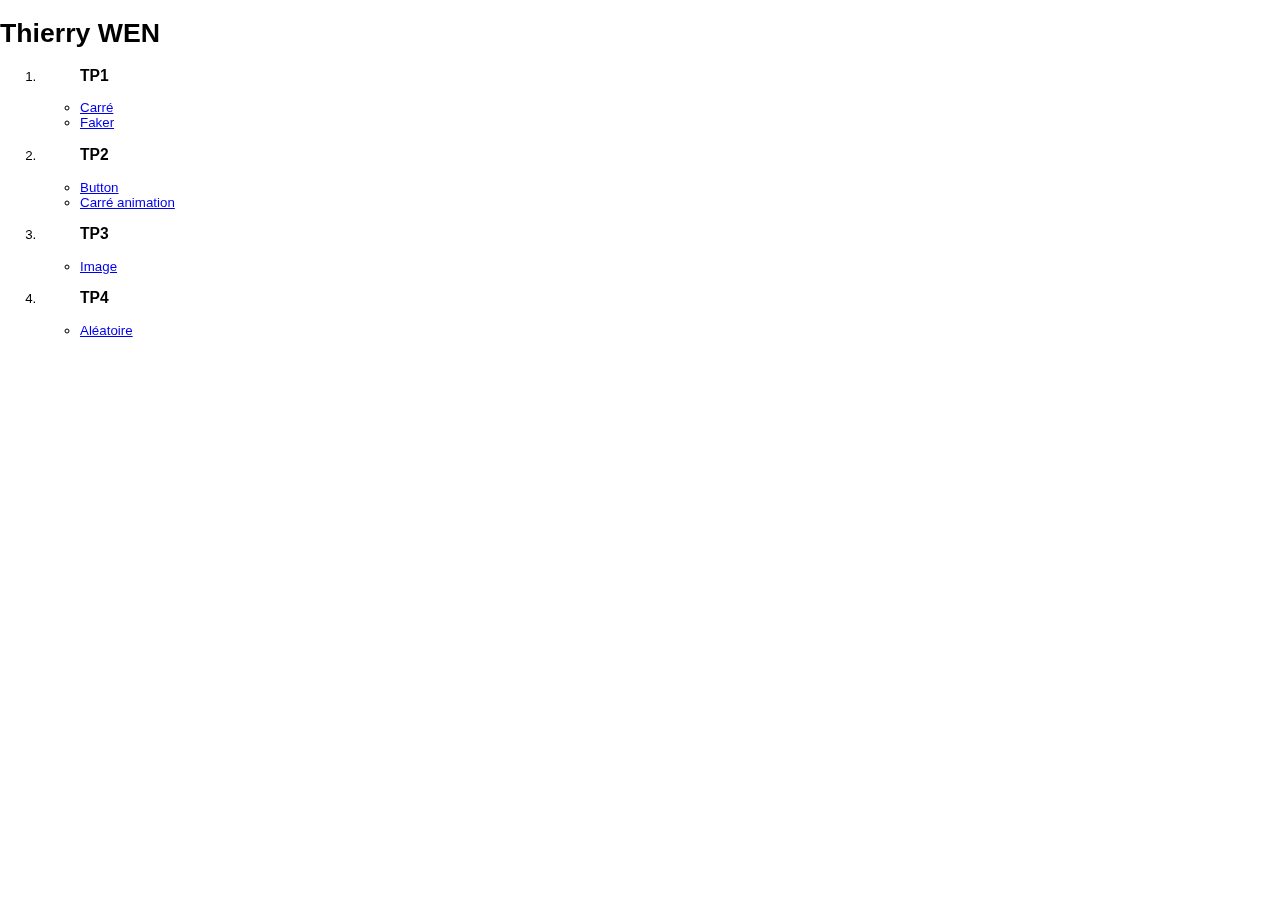
==== L3 Programmation Web/index.html @ b2a6b2f8 "Exo javascript" ====
<!DOCTYPE html>
<html>
	<head>
	
		<title>Thierry WEN</title>
		<meta http-equiv="content-type" content="text/html; charset=UTF-8">
		<meta name="viewport" content="initial-scale=1, user-scalable=no, maximum-scale=1, width=device-width, height=device-height">
      
		<link rel="stylesheet" type="text/css" href="css/style.css"> 
		
		
	</head>
	<body>
		<h1> Thierry WEN </h1>
		<ol>
		  <!--<li>
		    <ol> <a href="projet/index.html" target="blank"> <h2> Projet SpriteSheet </h2> </a> </ol>
		  </li>-->
		    
			<li>
			  <ul> <h3> TP1 </h3>
			    <li> <a href="html/carre.html" target="blank"> Carré </a></li>
			    <li> <a href="html/faker.html" target="blank"> Faker </a></li>
			  </ul>
			</li>
			<li>
			  <ul> <h3> TP2 </h3>
			  	<li> <a href="html/button.html" target="blank"> Button </a></li>
			  	<li> <a href="html/carreAnimation.html" target="blank"> Carré animation </a></li>
			  </ul>
			</li>
			<li>
			  <ul> <h3> TP3 </h3>
			  	<li> <a href="html/image.html" target="blank"> Image </a></li>
			  </ul>
			</li>
			<li>
			  <ul> <h3> TP4 </h3>
			  	<li> <a href="html/aleatoire.html" target="blank"> Aléatoire </a></li>
			  </ul>
			</li>
		</ol>
	</body>
</html>
---- L3 Programmation Web/css/style.css ----
html {
	margin: 0;
	padding: 0;
	overflow: hidden;
	width: 100%;
	height: 100%;
	-webkit-text-size-adjust: 100%;
	-ms-touch-action: none;
	-moz-user-select: none;
	-webkit-user-select: none;
	-webkit-user-drag: none;
	-webkit-tap-highlight-color: transparent;
}

body {
	position: fixed;
	top: 0px;
	left: 0px;
	width: 100%;
	height: 100%;
	margin: 0;
	padding: 0;
	/*overflow: hidden;*/
	font-family: helvetica;
	font-size: 10pt;
}
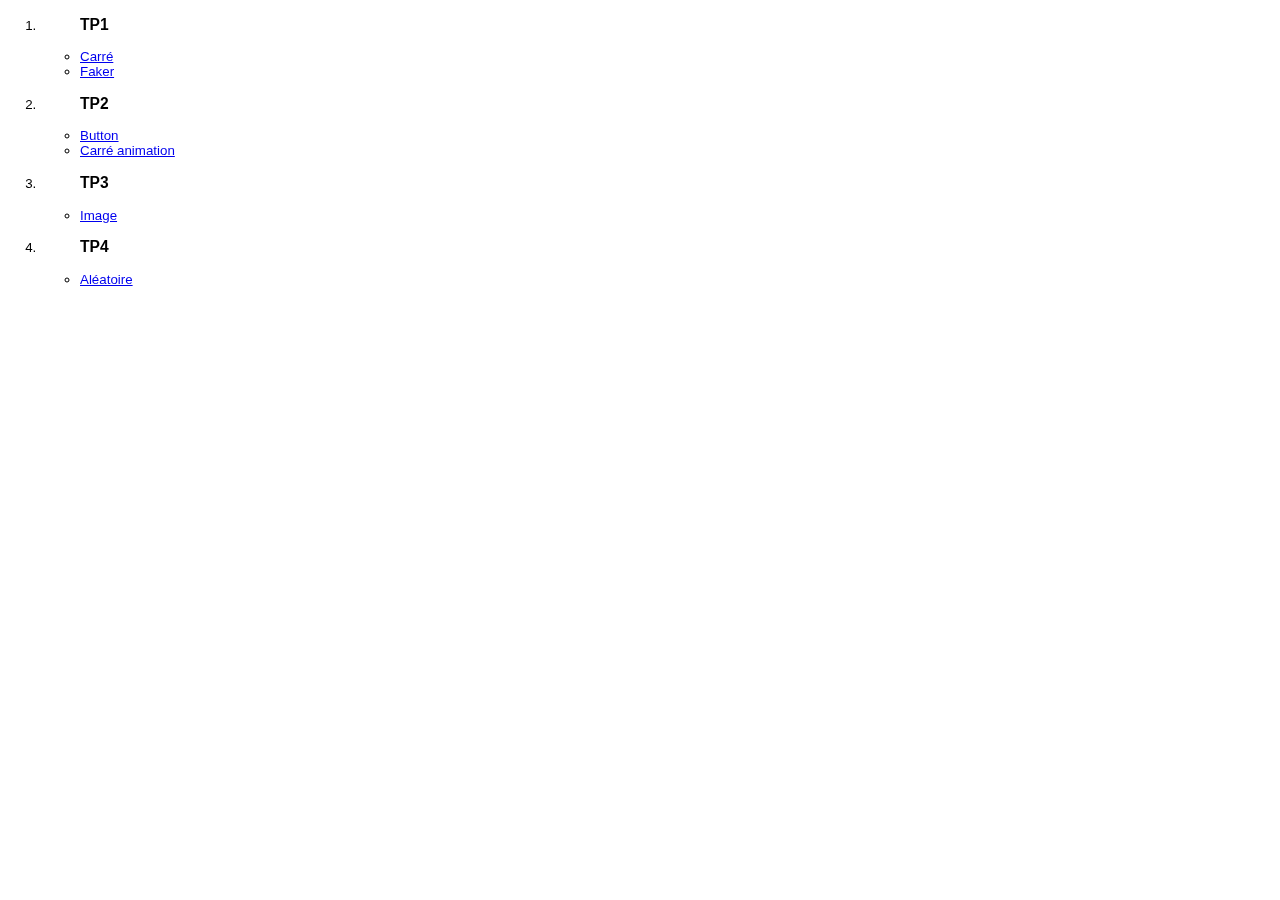
==== commit b5ee15a8: "Update index.html" ====
--- a/L3 Programmation Web/index.html
+++ b/L3 Programmation Web/index.html
@@ -2,7 +2,7 @@
 <html>
 	<head>
 	
-		<title>Thierry WEN</title>
+		<title>Web</title>
 		<meta http-equiv="content-type" content="text/html; charset=UTF-8">
 		<meta name="viewport" content="initial-scale=1, user-scalable=no, maximum-scale=1, width=device-width, height=device-height">
       
@@ -11,7 +11,6 @@
 		
 	</head>
 	<body>
-		<h1> Thierry WEN </h1>
 		<ol>
 		  <!--<li>
 		    <ol> <a href="projet/index.html" target="blank"> <h2> Projet SpriteSheet </h2> </a> </ol>
